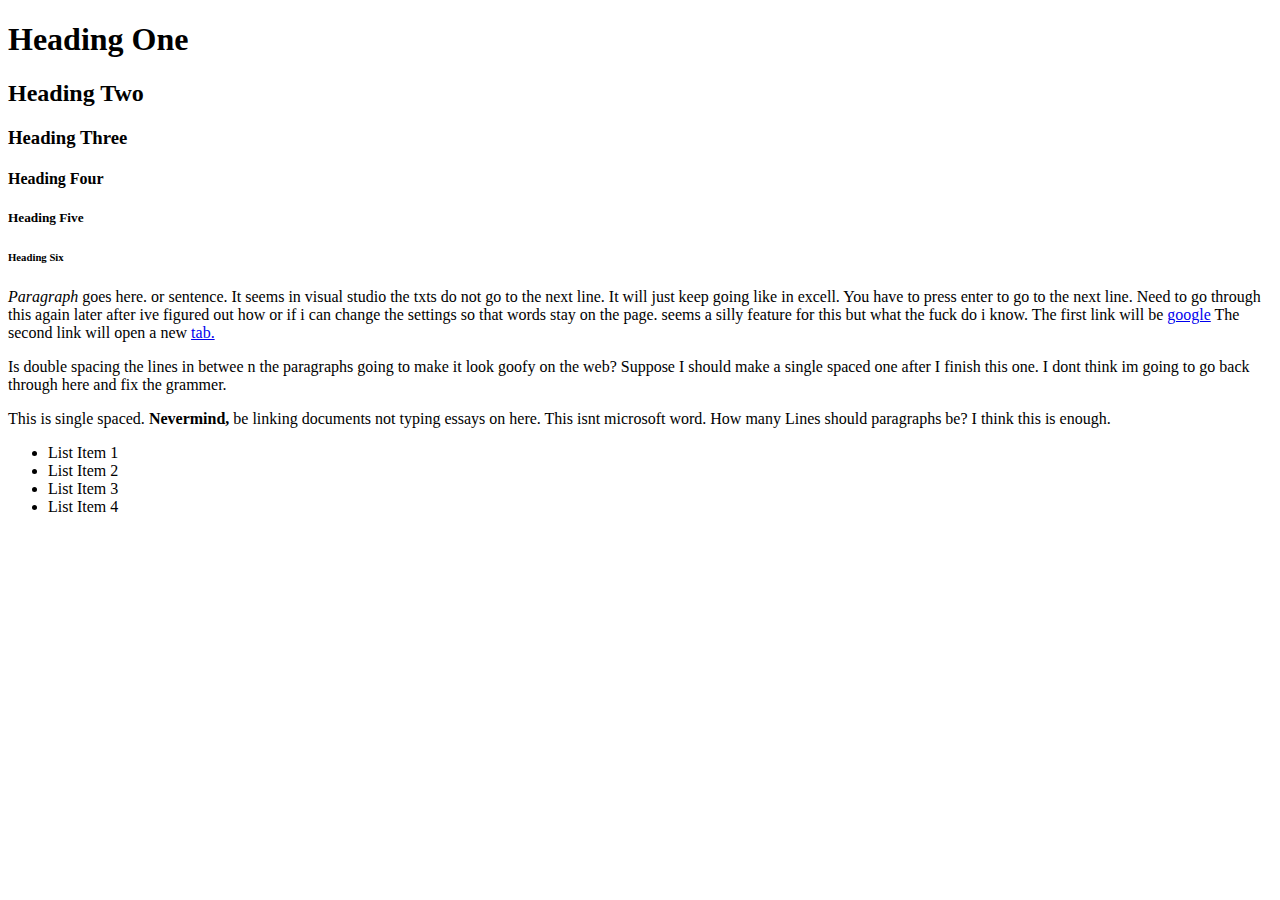
==== index.html @ 5ce2c212 "update to first page" ====
<!DOCTYPE html>
<html>
    <head>
        <title>HTML Cheat Sheet</title>
    </head>
    <body>
        <!-- Headings -->
        <h1>Heading One</h1>
        <h2>Heading Two</h2>
        <h3>Heading Three</h3>
        <h4>Heading Four</h4>
        <h5>Heading Five</h5>
        <h6>Heading Six</h6>

        <!-- Paragraph -->
        <p>
            <em>Paragraph</em> goes here. or sentence.
             It seems in visual studio 
            the txts do not go to the next line. It 
            will just keep going 
            like in excell. You have to press enter to 
            go to the next line.
            Need to go through this again later 
            after ive figured out how 
            or if i can change the 
            settings so that words stay on the page.
            seems a silly feature for this but what 
            the fuck do i know.
            The first link will be 
            <a href="http://google.com">google</a>
            The second link will open a new
             <a href="http://google.com" target="_blank">tab.</a>
        </p>
        <p>
            Is double spacing the lines in betwee
            n the paragraphs going to make it look
              goofy on the web? Suppose I should make a 
            single spaced one after I finish this one. I
             dont think im going to go back through 
             here and fix the grammer.
        </p><p>
            This is single spaced. <strong>Nevermind,
            </strong> be linking documents
            not typing essays on here. This isnt
             microsoft word. How many
            Lines should paragraphs be? I think 
            this is enough.
        </p>
        <!-- Lists -->
        <ul>
            <li>List Item 1</li>
            <li>List Item 2</li>
            <li>List Item 3</li>
            <li>List Item 4</li>
        </ul>
    </body>
</html>
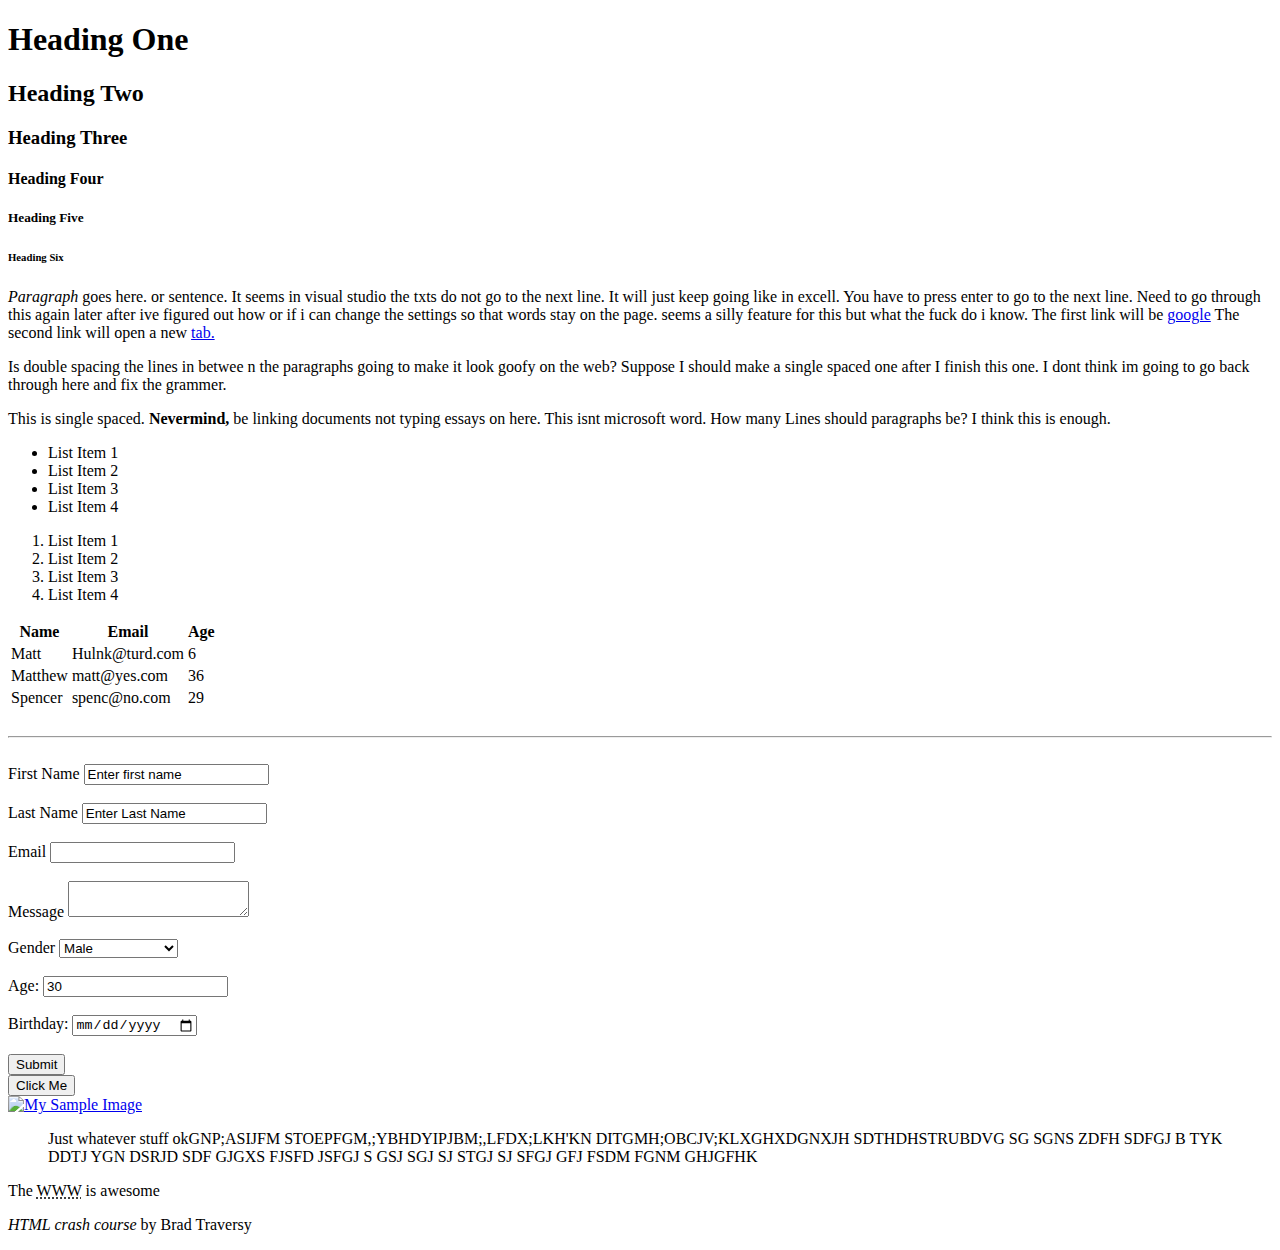
==== commit 6fd07657: "finished" ====
--- a/index.html
+++ b/index.html
@@ -52,6 +52,121 @@
             <li>List Item 2</li>
             <li>List Item 3</li>
             <li>List Item 4</li>
-        </ul>
+        </ul><!-- Unordered Lists -->
+
+        <ol>
+            <li>List Item 1</li>
+            <li>List Item 2</li>
+            <li>List Item 3</li>
+            <li>List Item 4</li>
+        </ol><!-- Ordered Lists -->
+
+        <!-- Table -->
+        <table>
+            <thead>
+                <tr>
+                    <th>Name</th>
+                    <th>Email</th>
+                    <th>Age</th>
+                </tr>
+            </thead>
+            <tbody>
+                <tr>
+                    <td>Matt</td>
+                    <td>Hulnk@turd.com</td>
+                    <td>6</td>
+                </tr>
+                <tr>
+                    <td>Matthew</td>
+                    <td>matt@yes.com</td>
+                    <td>36</td>
+                </tr>
+                <tr>
+                    <td>Spencer</td>
+                    <td>spenc@no.com</td>
+                    <td>29</td>
+                </tr>
+            </tbody>
+        </table>
+
+        <br>
+        <hr>
+        <br>
+
+        <!-- Forms -->
+        <form action="process.php" method="post">
+            <div>
+                <label>First Name</label>
+                <input type="text" name="firstName"
+                value="Enter first name">
+            </div>
+            <br>
+            <div>
+                <label>Last Name</label>
+                <input type="text" name="lastName"
+                value="Enter Last Name">
+            </div>
+            <br>
+            <div>
+                <label>Email</label>
+                <input type="email" name="email">
+            </div>
+            <br>
+            <div>
+                <label>Message</label>
+                <textarea name="message"></textarea>
+            </div>
+            <br>
+            <div>
+                <label>Gender</label>
+                <select name="gender">
+                    <option value="male">Male</option>
+                    <option> value="female"></option>
+                </select>
+            </div>
+            <br>
+                <div>
+                    <label>Age:</label>
+                    <input type="number" name="age"
+                    value="30">
+                </div>
+                <br>
+                <div>
+                    <label>Birthday:</label>
+                    <input type="date" name="birthday">
+                </div>
+                <br>
+                <div>
+                    <input type="submit" name="submit"
+                    value="Submit">
+                </div>
+        </form>
+
+        <!-- Button -->
+        <button>Click Me</button>
+
+        <br>
+
+        <!-- Image -->
+        <a href="sample.jpg">
+        <img src="sample.jpg" alt="My Sample Image"
+        width="200"></a>
+
+        <!-- Quotations -->
+        <blockquote cite="http://traversymedia.com">
+            Just whatever stuff okGNP;ASIJFM
+            STOEPFGM,;YBHDYIPJBM;,LFDX;LKH'KN
+            DITGMH;OBCJV;KLXGHXDGNXJH
+            SDTHDHSTRUBDVG SG SGNS  
+            ZDFH SDFGJ B TYK DDTJ YGN DSRJD 
+            SDF GJGXS FJSFD JSFGJ S GSJ SGJ SJ
+            STGJ SJ SFGJ GFJ FSDM FGNM GHJGFHK 
+        </blockquote>
+
+        <p>The <abbr title="World Wide Web">WWW</abbr>
+        is awesome</p>
+
+        <p><cite>HTML crash course</cite> by Brad Traversy</p>
+        
     </body>
 </html>